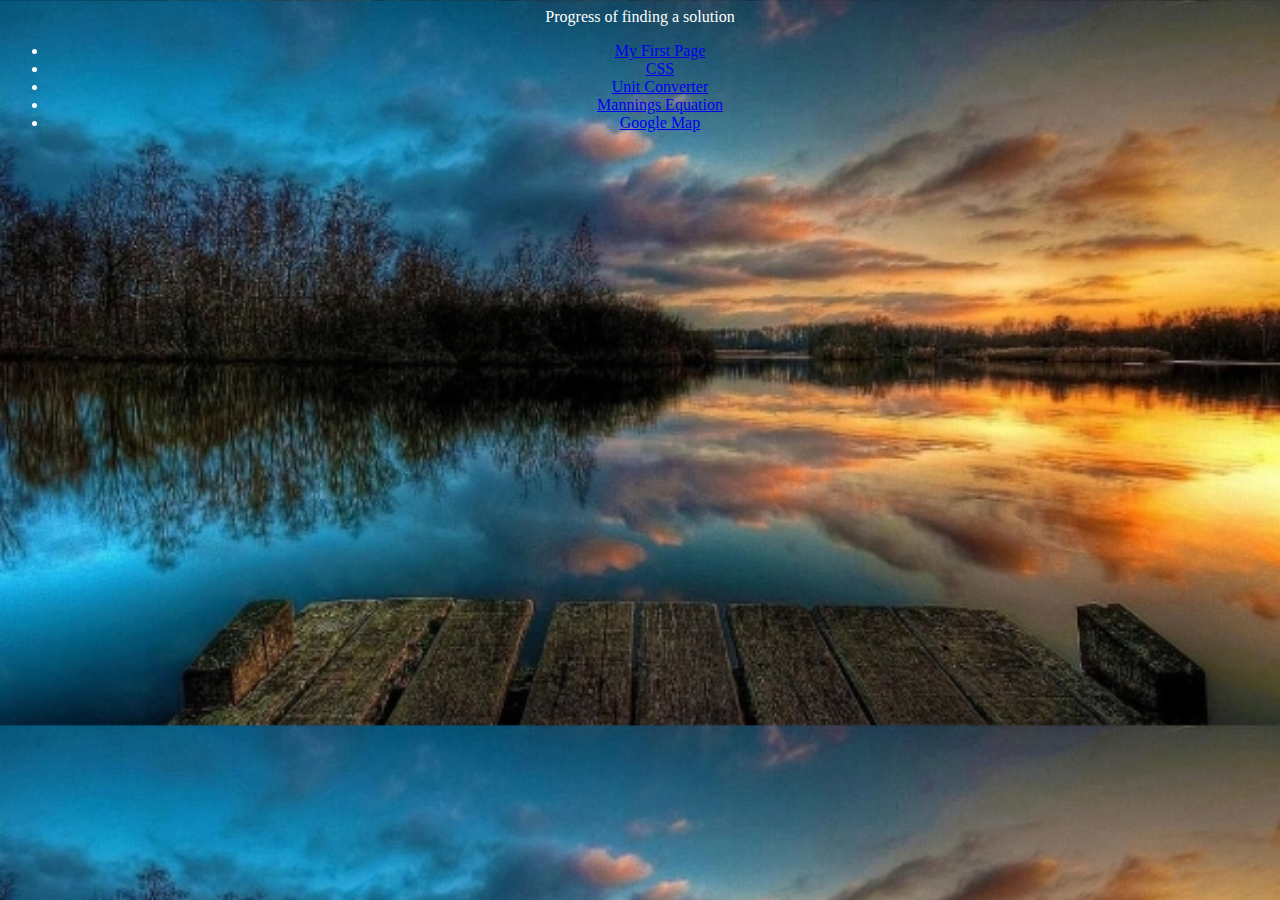
==== index.html @ 16fa4839 "Update index.html" ====
<!DOCTYPE HTML>

<head>
	
 <style>
   body{
  text-align: center;
     background-color: beige;
	background-image: url('images/pic2.jpg');
	background-size: 100%;
	color: white
    }	 
</style>
	
</head>
<body>
	
			<header>
				Progress of finding a solution
			</header>
				
				<ul>
					<li><a href="myfirstpage.html">My First Page</a></li>
					<li><a href="myfirstpagewithcss.html"> CSS</a></li>
					<li><a href="unitconverter.html"> Unit Converter</a></li>
					<li><a href="manningsequation.html"> Mannings Equation</a></li>
					<li><a href="googlemap.html"> Google Map</a></li>
				</ul>


</body>
</html>
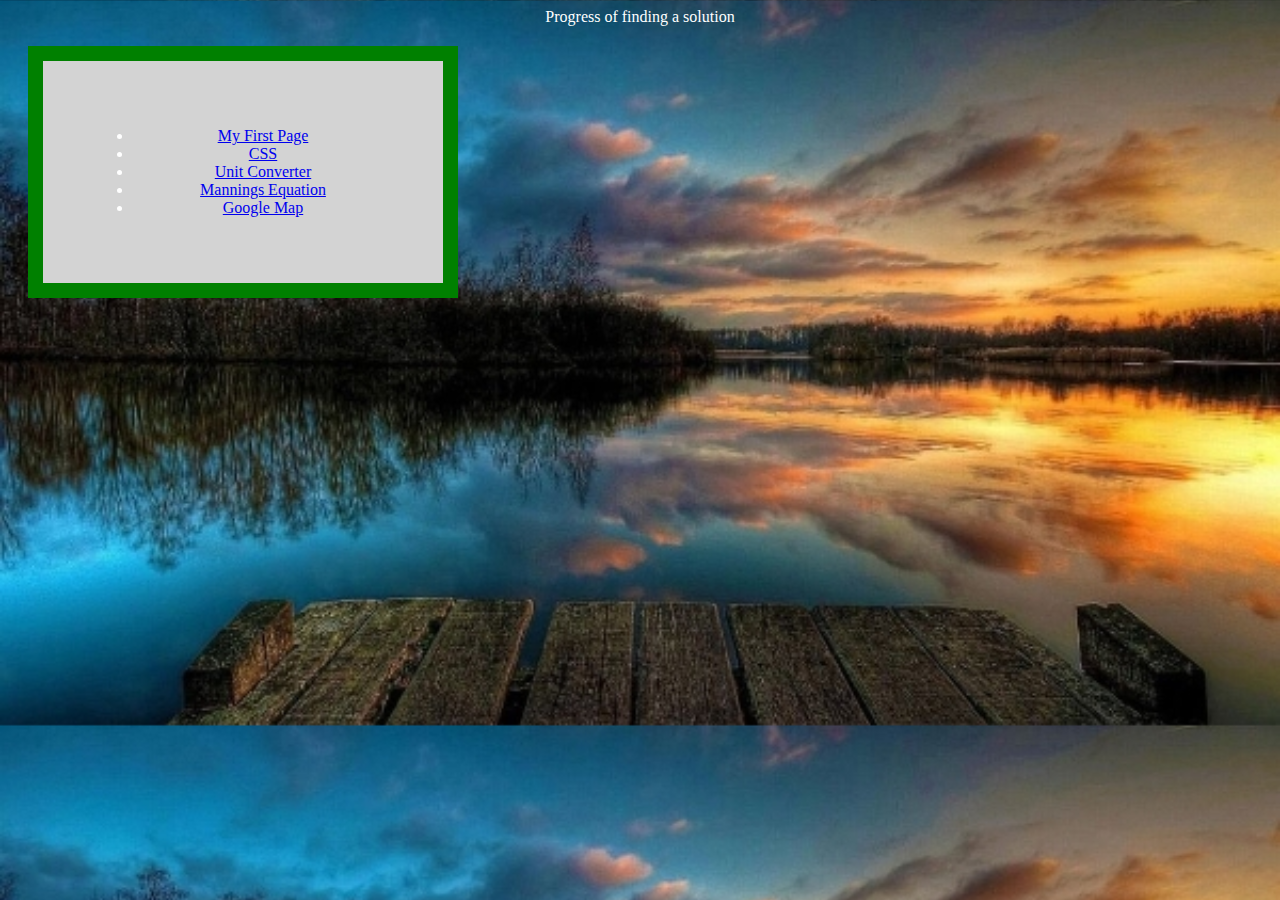
==== commit 42da6a1a: "Update index.html" ====
--- a/index.html
+++ b/index.html
@@ -9,7 +9,14 @@
 	background-image: url('images/pic2.jpg');
 	background-size: 100%;
 	color: white
-    }	 
+    }	
+div {
+  background-color: lightgrey;
+  width: 300px;
+  border: 15px solid green;
+  padding: 50px;
+  margin: 20px;
+}	 
 </style>
 	
 </head>
@@ -18,7 +25,7 @@
 			<header>
 				Progress of finding a solution
 			</header>
-				
+			<div>	
 				<ul>
 					<li><a href="myfirstpage.html">My First Page</a></li>
 					<li><a href="myfirstpagewithcss.html"> CSS</a></li>
@@ -26,7 +33,7 @@
 					<li><a href="manningsequation.html"> Mannings Equation</a></li>
 					<li><a href="googlemap.html"> Google Map</a></li>
 				</ul>
-
+	</div>
 
 </body>
 </html>
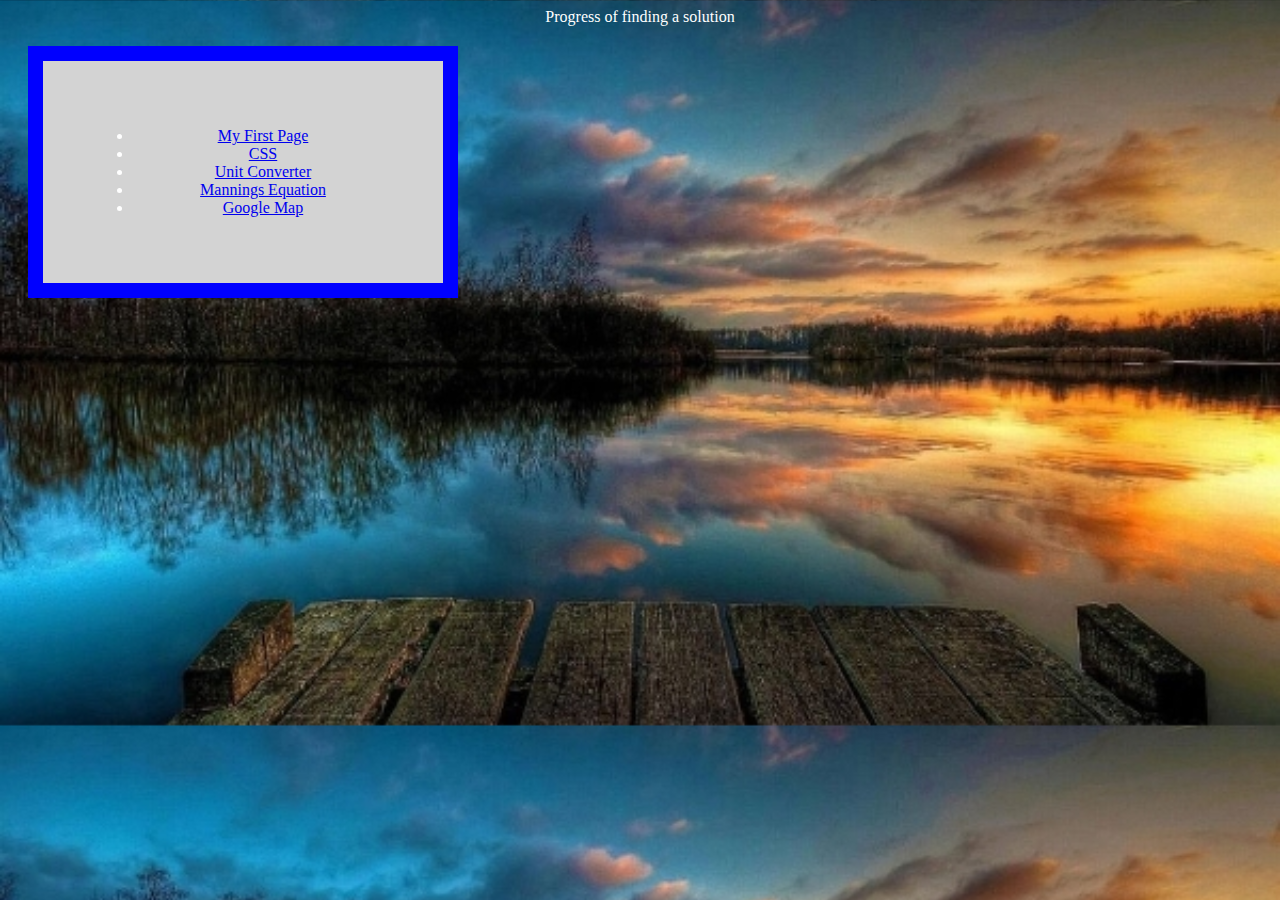
==== commit 0e4756c0: "Update index.html" ====
--- a/index.html
+++ b/index.html
@@ -13,7 +13,7 @@
 div {
   background-color: lightgrey;
   width: 300px;
-  border: 15px solid green;
+  border: 15px solid blue;
   padding: 50px;
   margin: 20px;
 }	 
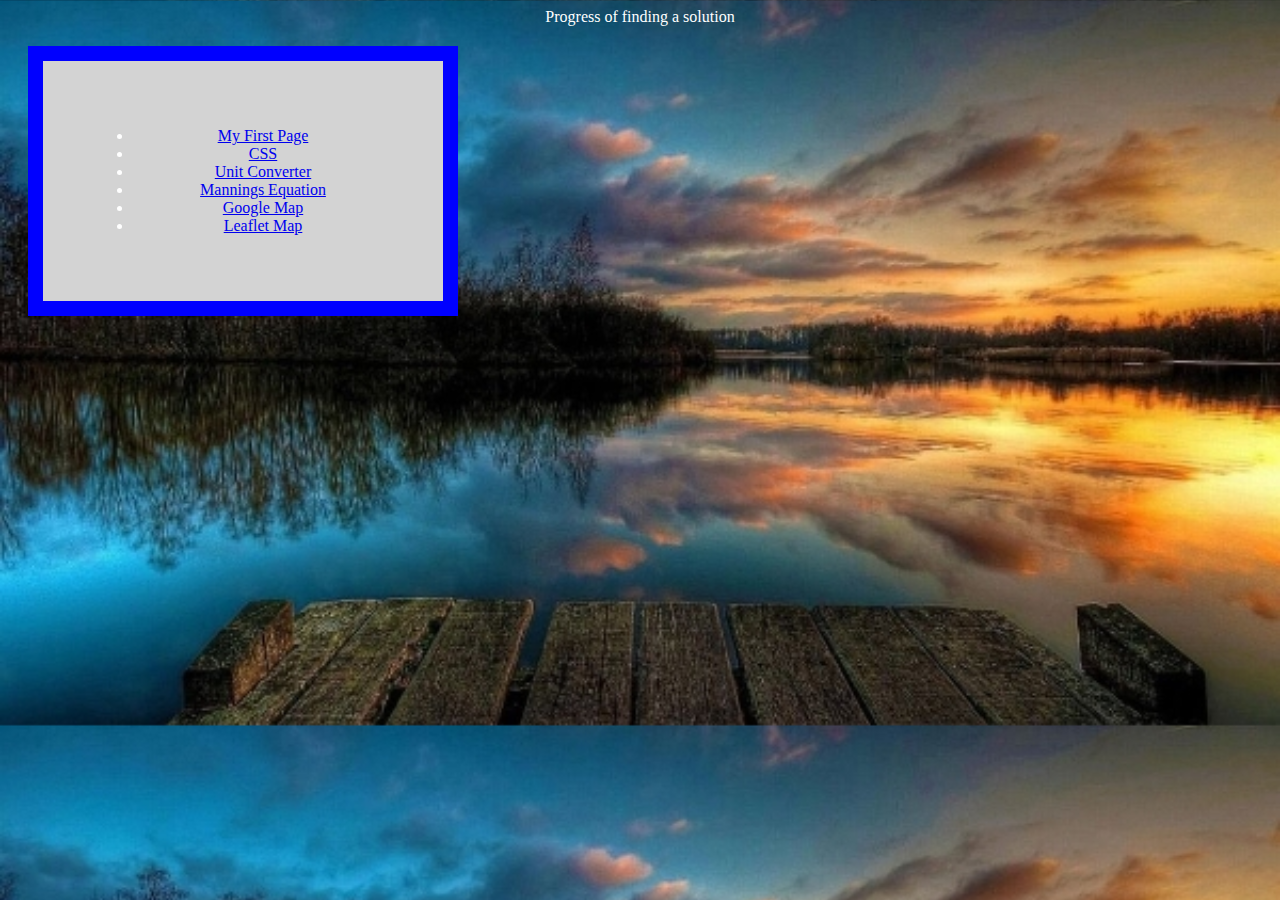
==== commit 18ca49df: "Update index.html" ====
--- a/index.html
+++ b/index.html
@@ -16,6 +16,7 @@
   border: 15px solid blue;
   padding: 50px;
   margin: 20px;
+  align="center";
 }	 
 </style>
 	
@@ -25,13 +26,14 @@
 			<header>
 				Progress of finding a solution
 			</header>
-			<div>	
+			<div >	
 				<ul>
 					<li><a href="myfirstpage.html">My First Page</a></li>
 					<li><a href="myfirstpagewithcss.html"> CSS</a></li>
 					<li><a href="unitconverter.html"> Unit Converter</a></li>
 					<li><a href="manningsequation.html"> Mannings Equation</a></li>
 					<li><a href="googlemap.html"> Google Map</a></li>
+					<li><a href="leafletmap.html"> Leaflet Map</a></li>
 				</ul>
 	</div>
 
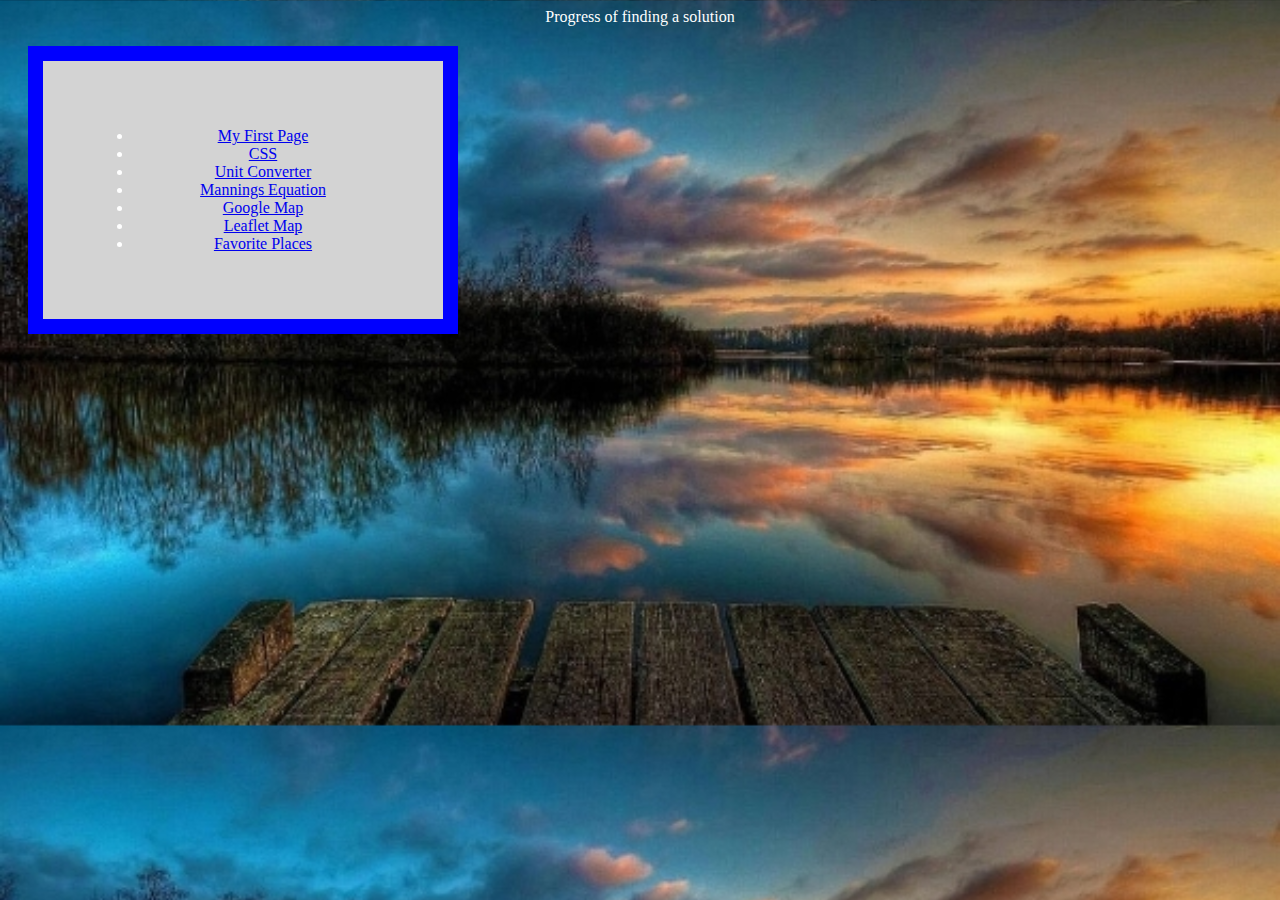
==== commit ff29322c: "Update index.html" ====
--- a/index.html
+++ b/index.html
@@ -34,6 +34,7 @@
 					<li><a href="manningsequation.html"> Mannings Equation</a></li>
 					<li><a href="googlemap.html"> Google Map</a></li>
 					<li><a href="leafletmap.html"> Leaflet Map</a></li>
+					<li><a href="favoriteplaces.html"> Favorite Places</a></li>
 				</ul>
 	</div>
 
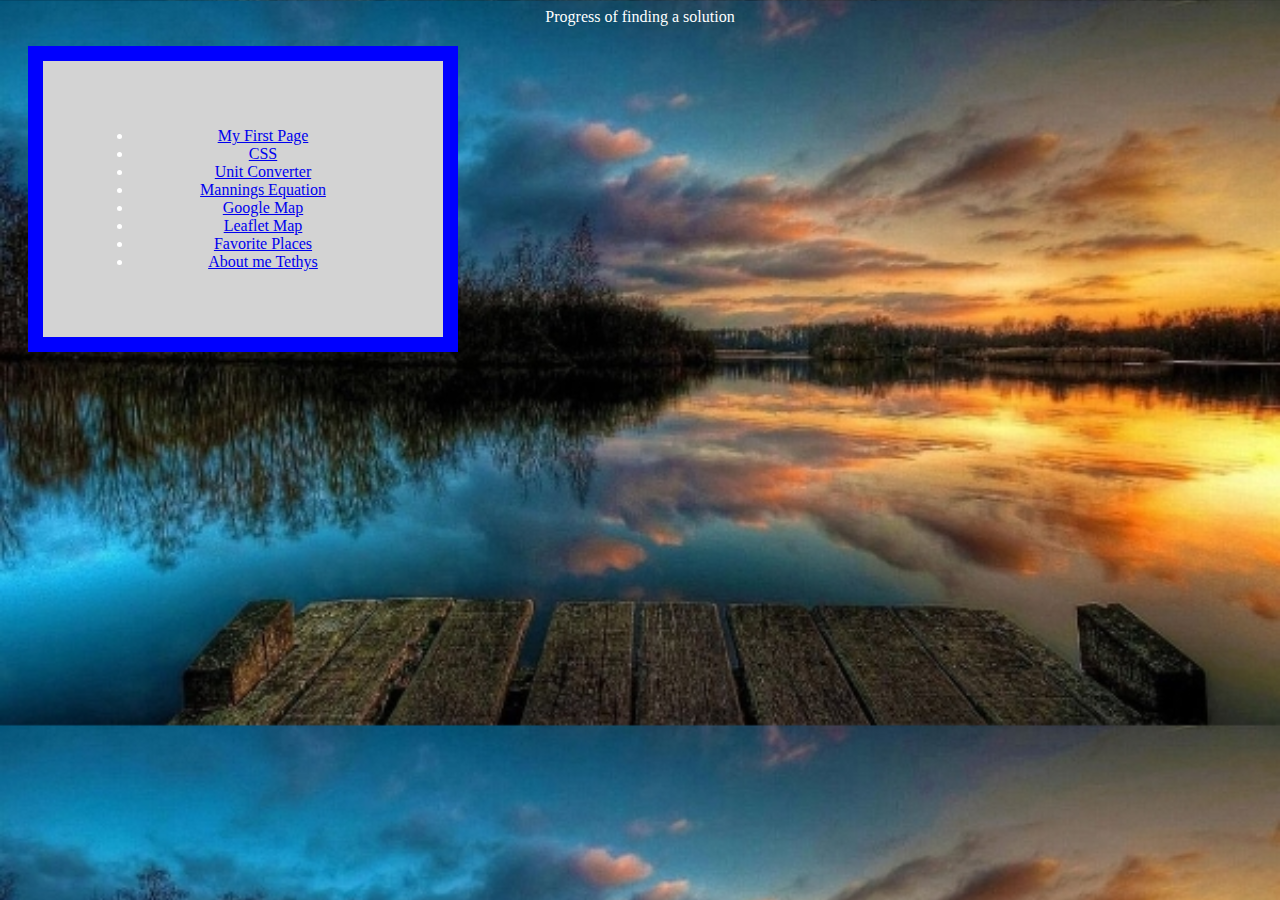
==== commit 7b203412: "Update index.html" ====
--- a/index.html
+++ b/index.html
@@ -35,6 +35,7 @@
 					<li><a href="googlemap.html"> Google Map</a></li>
 					<li><a href="leafletmap.html"> Leaflet Map</a></li>
 					<li><a href="favoriteplaces.html"> Favorite Places</a></li>
+					<li><a href="aboutme.html"> About me Tethys</a></li>
 				</ul>
 	</div>
 
